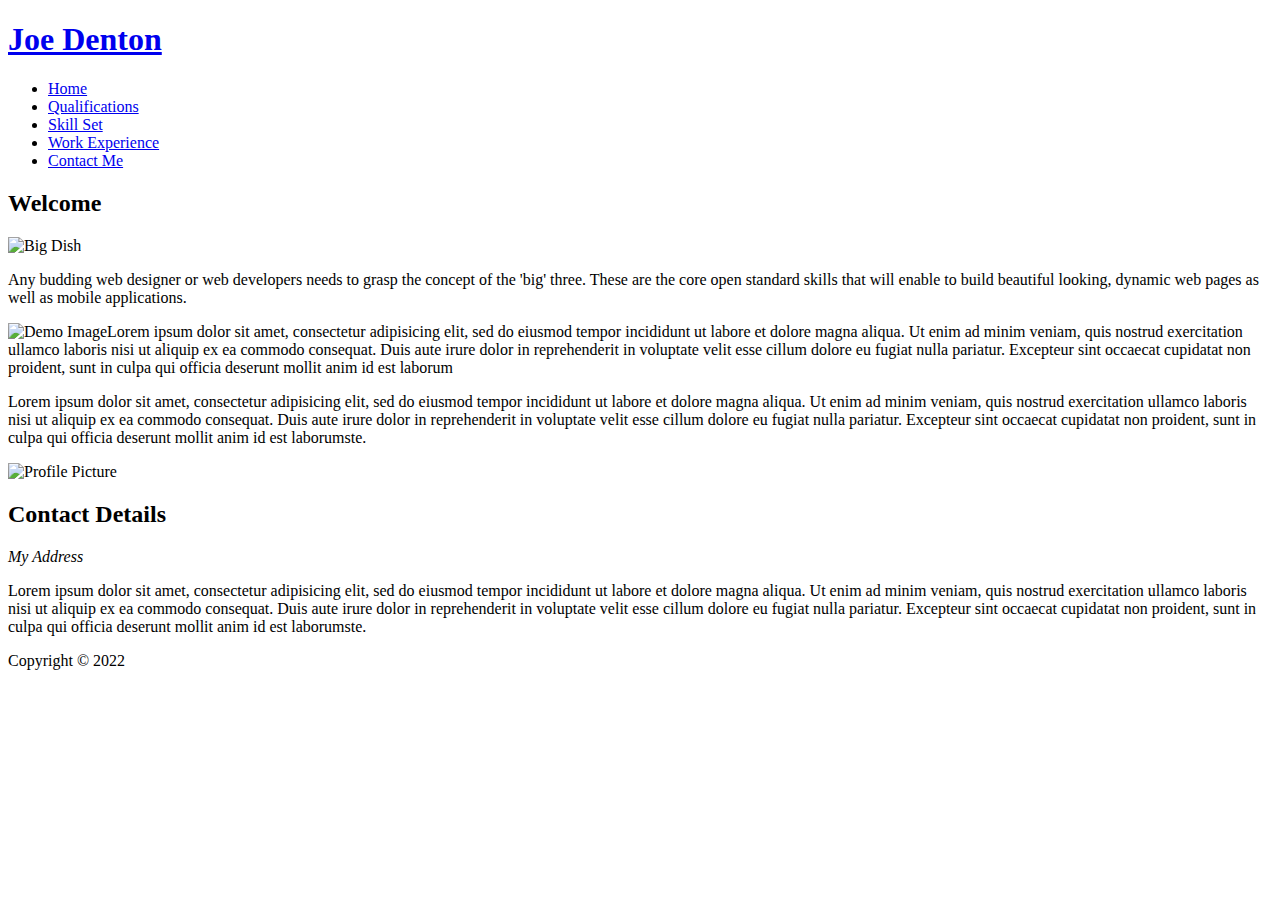
==== index.html @ bab34a4a "Added my name" ====
<!doctype html>
<html>
<head>
<meta charset="utf-8">
<title>Your name :: About Me</title>
</head>
<body>
<div class="container">
	<header>
            <div id="logo">
                <h1><a href="#">Joe Denton</a></h1>
        	</div>
        <nav>
            <ul>
                <li><a href="index.html">Home</a></li>
                <li><a href="qualifications.html">Qualifications</a></li>
                <li><a href="skill-set.html">Skill Set</a></li>
                <li><a href="work-experience.html">Work Experience</a></li>
                <li><a href="contact-me.html">Contact Me</a></li>
            </ul>
        </nav>
	</header>
	<main>
		<section>
        <h2>Welcome</h2>
			 <p><img src="images/dishOne.jpg" alt="Big Dish" width="900" height="200" class="resize-img"></p>
			 <p>Any budding web designer or web developers needs to grasp the concept of the 'big' three. These are the core open standard skills that will enable to build beautiful looking, dynamic web pages as well as mobile applications.</p>
          <p><img src="images/300x200.jpg" alt="Demo Image" class="left-float">Lorem ipsum dolor sit amet, consectetur adipisicing elit, sed do eiusmod tempor incididunt ut labore et dolore magna aliqua. Ut enim ad minim veniam, quis nostrud exercitation ullamco laboris nisi ut aliquip ex ea commodo consequat. Duis aute irure dolor in reprehenderit in voluptate velit esse cillum dolore eu fugiat nulla pariatur. Excepteur sint occaecat cupidatat non proident, sunt in culpa qui officia deserunt mollit anim id est laborum</p>
          <p>Lorem ipsum dolor sit amet, consectetur adipisicing elit, sed do eiusmod tempor incididunt ut labore et dolore magna aliqua. Ut enim ad minim veniam, quis nostrud exercitation ullamco laboris nisi ut aliquip ex ea commodo consequat. Duis aute irure dolor in reprehenderit in voluptate velit esse cillum dolore eu fugiat nulla pariatur. Excepteur sint occaecat cupidatat non proident, sunt in culpa qui officia deserunt mollit anim id est laborumste.</p>
        </section>
		<div class="sidebar">
                <p><img src="images/square200px.png" alt="Profile Picture"></p>
                <h2>Contact Details</h2>
                <address>My Address</address>
                 <p>Lorem ipsum dolor sit amet, consectetur adipisicing elit, sed do eiusmod tempor incididunt ut labore et dolore magna aliqua. Ut enim ad minim veniam, quis nostrud exercitation ullamco laboris nisi ut aliquip ex ea commodo consequat. Duis aute irure dolor in reprehenderit in voluptate velit esse cillum dolore eu fugiat nulla pariatur. Excepteur sint occaecat cupidatat non proident, sunt in culpa qui officia deserunt mollit anim id est laborumste.</p>
	  </div>
	</main>
	<footer>
			<p>Copyright &copy; 2022</p>
	</footer>
</div>
</body>
</html>
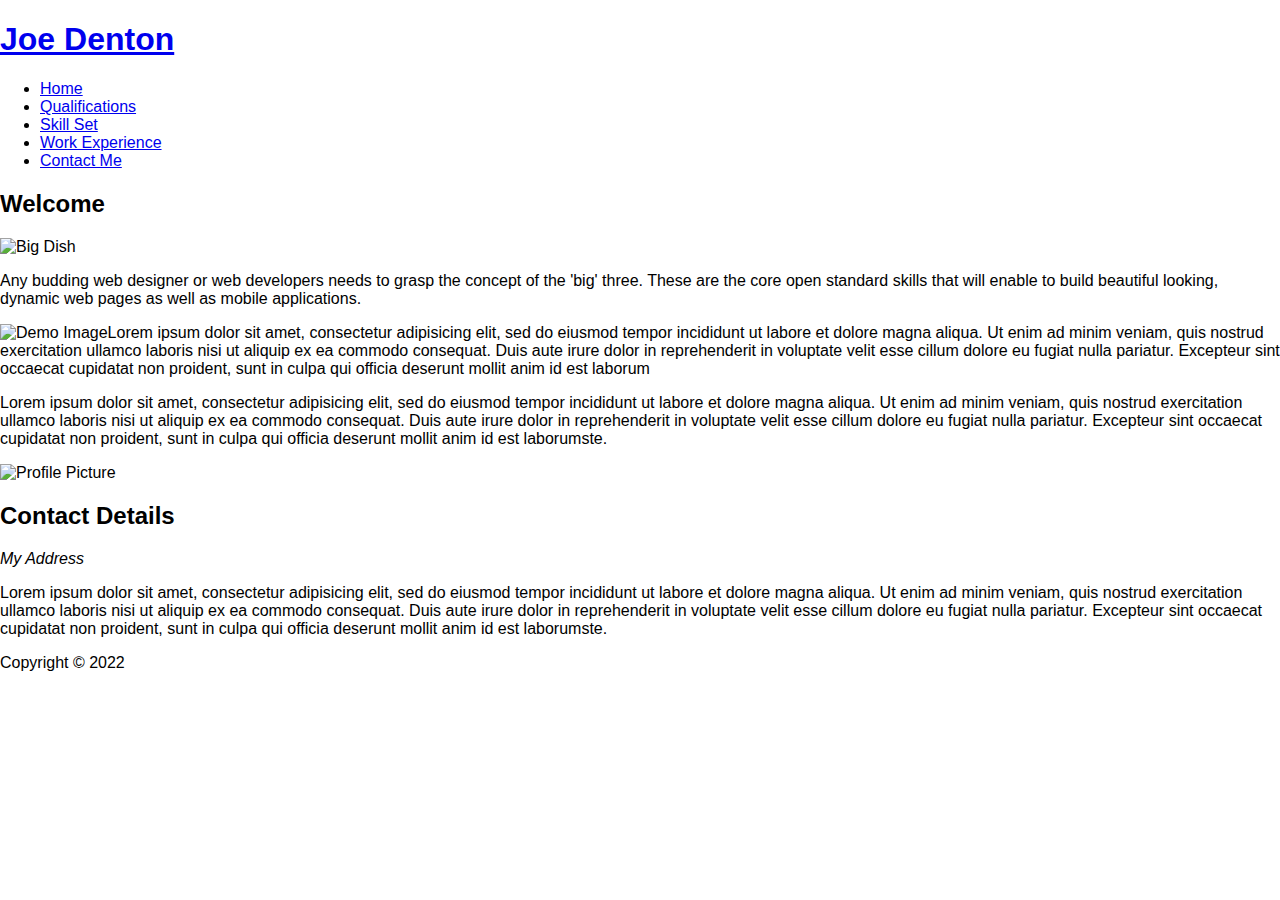
==== commit 0a4f8c26: "Added link to mobile first stylesheet on index" ====
--- a/index.html
+++ b/index.html
@@ -3,6 +3,7 @@
 <head>
 <meta charset="utf-8">
 <title>Your name :: About Me</title>
+<link rel="Stylesheet" href="styles/Mobile-First.css"/>
 </head>
 <body>
 <div class="container">
--- a/styles/Mobile-First.css
+++ b/styles/Mobile-First.css
@@ -0,0 +1,6 @@
+body {
+    font-family: Arial, Helvetica, sans-serif;
+    font-size: 1em;
+    margin: 0;
+    padding: 0;
+}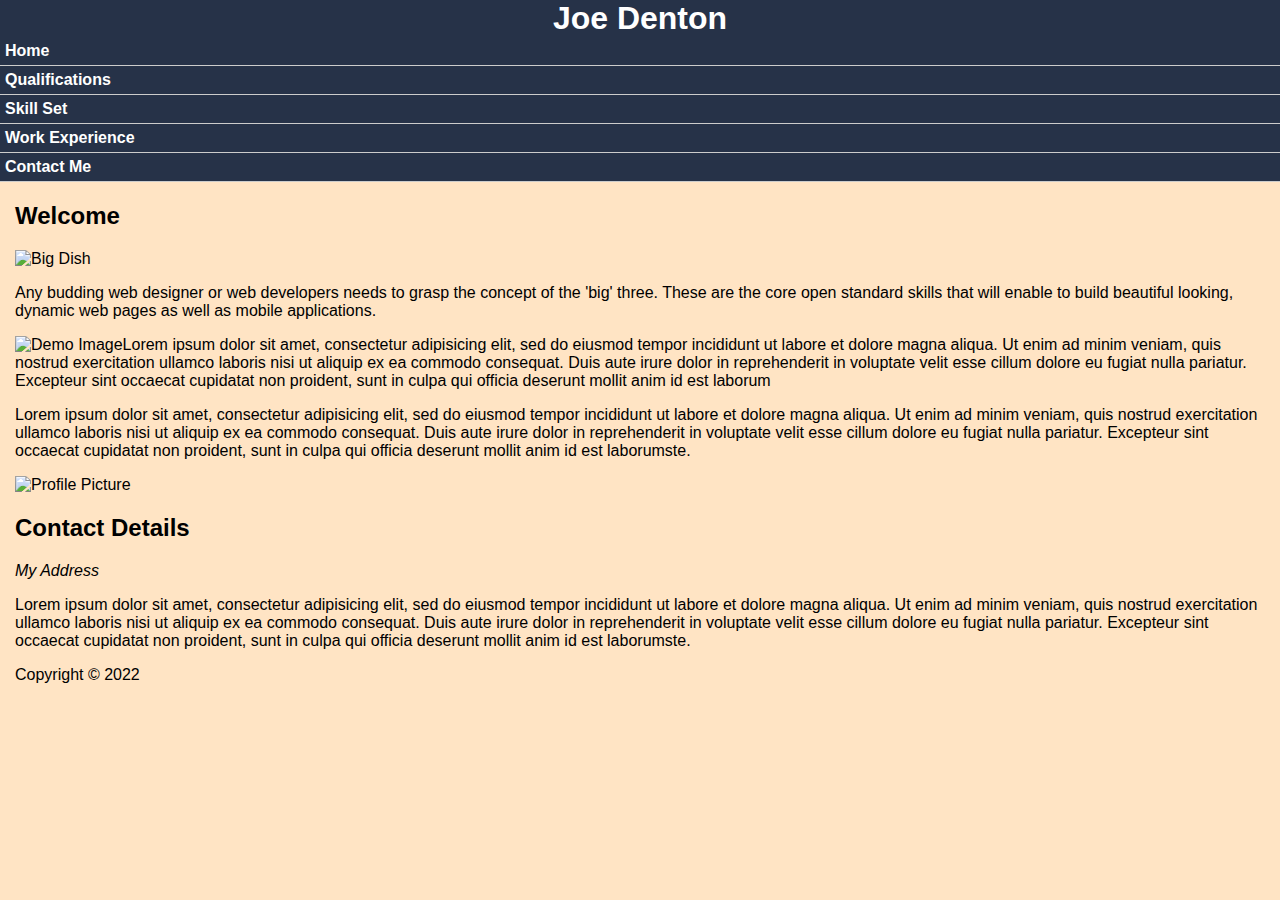
==== commit 1a406504: "Viewport changing" ====
--- a/index.html
+++ b/index.html
@@ -4,6 +4,7 @@
 <meta charset="utf-8">
 <title>Your name :: About Me</title>
 <link rel="Stylesheet" href="styles/Mobile-First.css"/>
+<meta name="viewport" content="width=device-width, initial-scale=1"/>
 </head>
 <body>
 <div class="container">
--- a/styles/Mobile-First.css
+++ b/styles/Mobile-First.css
@@ -3,4 +3,41 @@
     font-size: 1em;
     margin: 0;
     padding: 0;
+    background-color:#ffe4c4;
+}
+.container {
+    width: 100%;
+}
+main, footer {
+    padding:0 15px;
+}
+#logo {
+    text-align: center;
+}
+header{
+    background-color: #263248;
+}
+header h1 {
+    margin: 0;
+}
+header h1 a {
+    color: #fff;
+    text-decoration: none;
+}
+nav ul {
+    list-style: none;
+    padding-left: 0;
+    margin: 0;
+    display: flex;
+    flex-direction: column;
+}
+nav ul li {
+    border-bottom: 1px solid #ccc;
+    padding: 5px;
+}
+nav ul li a {
+    font-weight: bold;
+    text-decoration: none;
+    color:#fff;
+    padding: 8px 0;
 }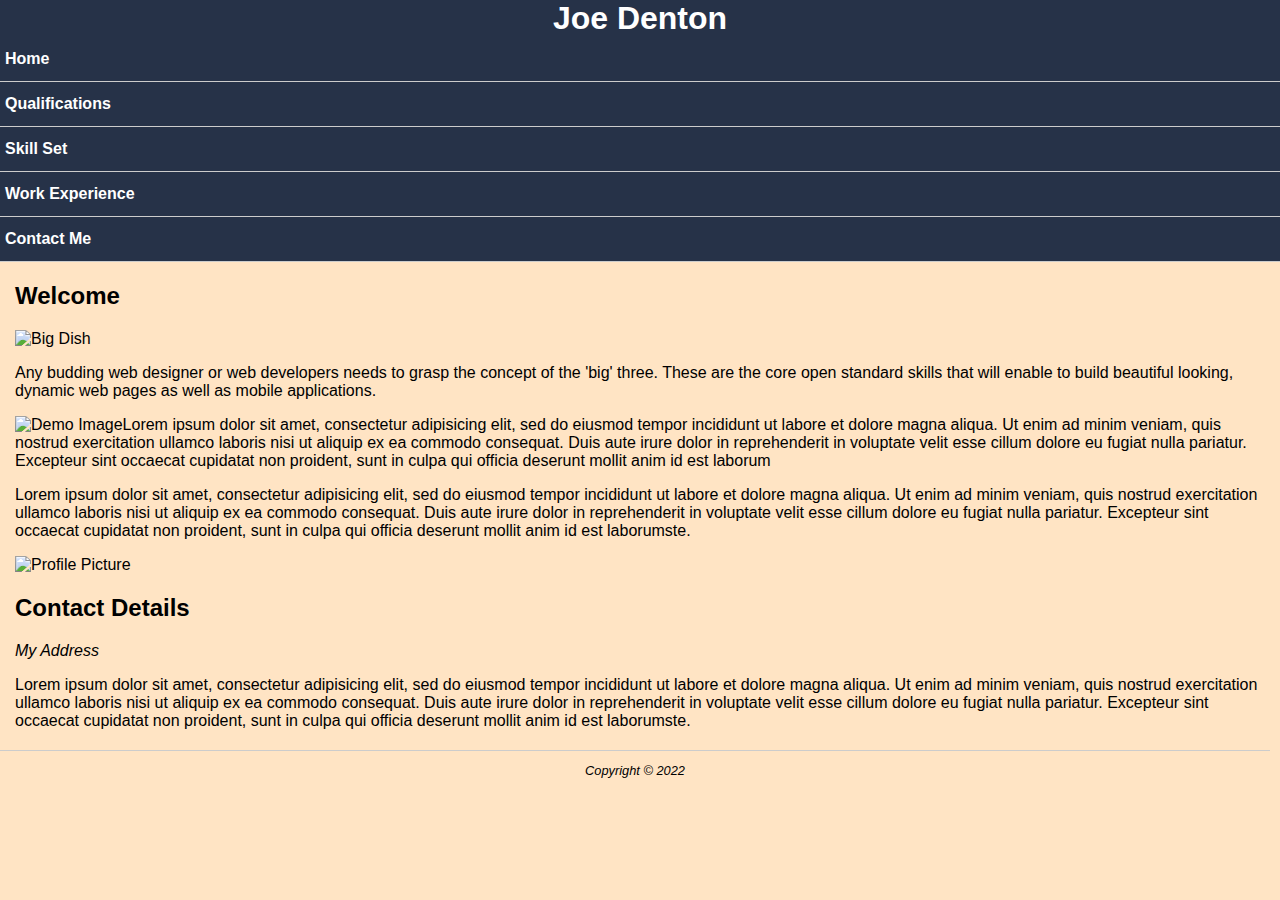
==== commit 49bff686: "Both style sheets added" ====
--- a/index.html
+++ b/index.html
@@ -4,6 +4,7 @@
 <meta charset="utf-8">
 <title>Your name :: About Me</title>
 <link rel="Stylesheet" href="styles/Mobile-First.css"/>
+<link rel="stylesheet" href="styles/desktop.css" media="only screen and (min-width: 720px)">
 <meta name="viewport" content="width=device-width, initial-scale=1"/>
 </head>
 <body>
--- a/styles/Mobile-First.css
+++ b/styles/Mobile-First.css
@@ -36,8 +36,21 @@
     padding: 5px;
 }
 nav ul li a {
+    display: inline-block;
+    width: 100%;
     font-weight: bold;
     text-decoration: none;
     color:#fff;
     padding: 8px 0;
+}
+.resize-img {
+    width: 100%;
+    height: auto;
+}
+footer {
+    border-top: 1px solid #ccc;
+    margin: 20px 10px 10px 0;
+    font-size: 0.8em;
+    text-align: center;
+    font-style: italic;
 }